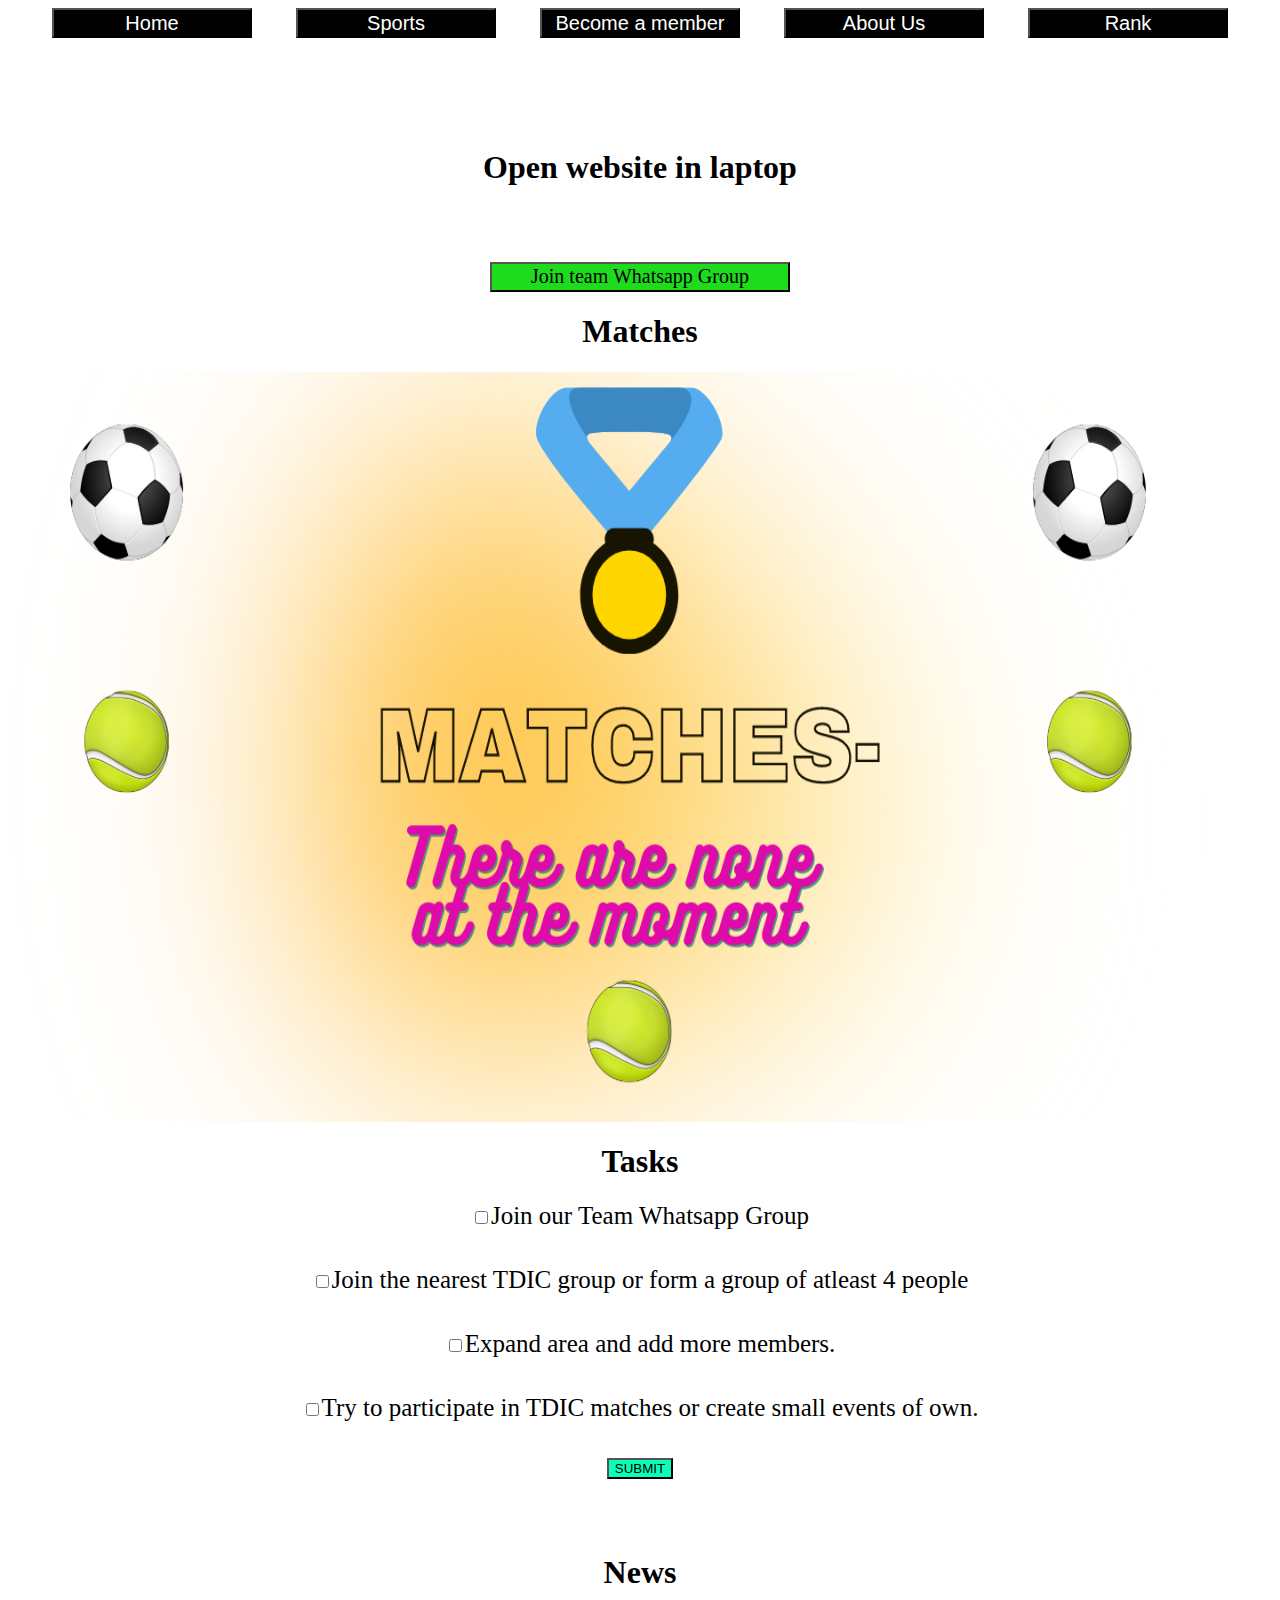
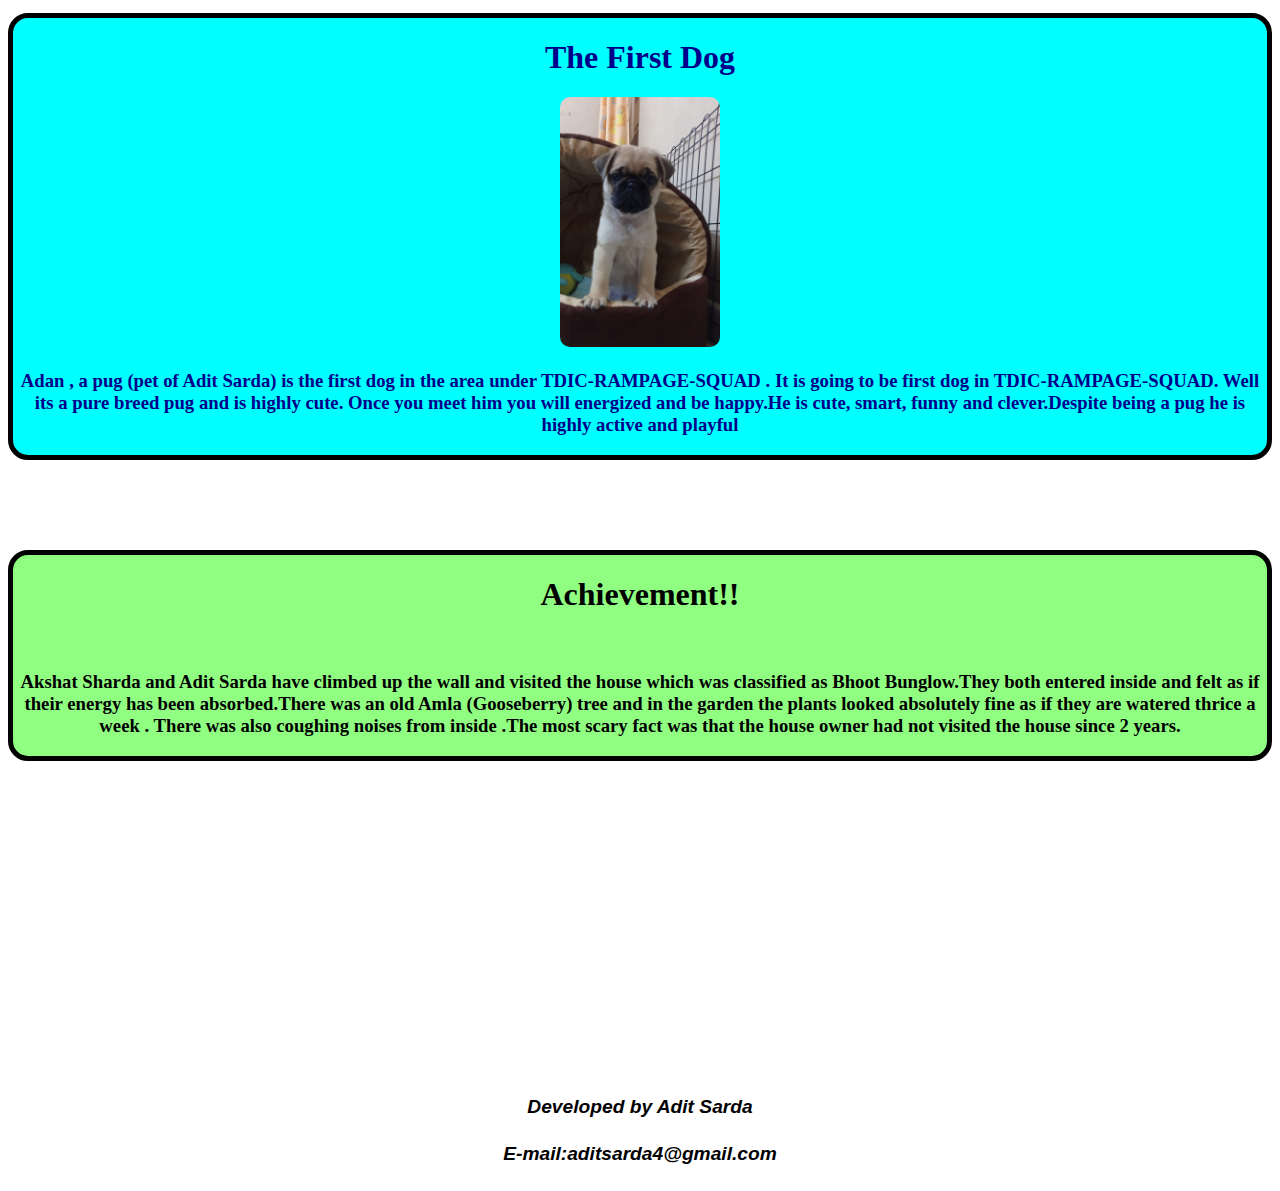
==== index.html @ 188b797c "Add files via upload" ====
<!DOCTYPE html>
<html lang="en">

<head>
    <meta charset="UTF-8">
    <meta http-equiv="X-UA-Compatible" content="IE=edge">
    <meta name="viewport" content="width=device-width, initial-scale=1.0">
    <link rel="stylesheet" href="Homepage.css">
    <title>TDIC-RAMPAGE SQUAD</title>
</head>

<body>
    <nav id="navbar">
        <button class="home" id="home">Home</button>
        <button class="home" id="sports">Sports</button>
        <button class="home" id="member">Become a member</button>
        <button class="home" id="aboutus">About Us</button>
        <button class="home" id="rank">Rank</button>
    </nav><br><br><br><br><br>
    <div class="container">
        <div class="movies">
            <h1>Open website in laptop </h1><br><br><br>
            <div id="">
                <button id="whatsapp">Join team Whatsapp Group</button>
            </div>

            <div class="flex-column">
                <h1>Matches</h1>
                <img id="win" src="./assets/Matches design -1.png" alt="">
            </div>
            <div>
                <h1>Tasks</h1>
                <input type="checkbox" id="tasks"><label for="">Join our Team Whatsapp Group </label><br><br><br>
                <input type="checkbox" id="tasks"><label for="">Join the nearest TDIC group or form a group of atleast 4
                    people
                </label><br><br><br>
                <input type="checkbox" id="tasks"><label for="">Expand area and add more members.</label><br><br><br>
                <input type="checkbox" id="tasks"><label for="">Try to participate in TDIC matches or create small
                    events of
                    own.</label><br><br><br>
                <button id="submita" onclick="submita()">SUBMIT</button><br><br><br><br>
                <div id="divans"></div>


            </div>
            <div>
                <h1>News</h1>
            </div>
            <div id="adan">
                <h1>The First Dog</h1>
                <img id="lion" src="./assets/IMG_20210728_160844.jpg" alt="">
                <h3>Adan , a pug (pet of Adit Sarda) is the first dog in the area under TDIC-RAMPAGE-SQUAD . It is going
                    to
                    be
                    first dog in TDIC-RAMPAGE-SQUAD. Well its a pure breed pug and is highly cute. Once you meet him you
                    will
                    energized and be happy.He is cute, smart, funny and clever.Despite being a pug he is highly active
                    and
                    playful
                </h3>
            </div>
            <br><br><br><br><br>
            <div id="beware">
                <h1>Achievement!!</h1>
                <img id="house" src="https://cdn.pixabay.com/photo/2018/03/18/15/26/villa-3237114__480.jpg" alt="">
                <h3>Akshat Sharda and Adit Sarda have climbed up the wall and visited the house which was classified as
                    Bhoot
                    Bunglow.They both entered inside and felt as if their energy has been absorbed.There was an old Amla
                    (Gooseberry) tree and in the garden the plants looked absolutely fine as if they are watered thrice
                    a
                    week .
                    There was also coughing noises from inside .The most scary fact was that the house owner had not
                    visited
                    the
                    house since 2 years.
                </h3>
            </div>
            <div>
                <h1></h1>
                <img src="" alt="">
                <p></p>
            </div>
            <div>
                <h1></h1>
                <img src="" alt="">
                <p></p>
            </div>
            <div>
                <h1></h1>
                <img src="" alt="">
                <p></p>
            </div>
            <div>
                <h1></h1>
                <img src="" alt="">
                <p></p>
            </div>
            <div>
                <h1></h1>
                <img src="" alt="">
                <p></p>
            </div>
            <div>
                <h1></h1>
                <img src="" alt="">
                <p></p>
            </div>
            <div>
                <h1></h1>
                <img src="" alt="">
                <p></p>
            </div>
            <div>
                <h1></h1>
                <img src="" alt="">
                <p></p>
            </div>
        </div>
    </div>
    <h3 id="develop">Developed by Adit Sarda</h3>
    <h4 id="develop">E-mail:aditsarda4@gmail.com</h4>


    <script src="./homepage.js"></script>
</body>

</html>
---- Homepage.css ----
#navbar {
    display: flex;
    justify-content: space-evenly;
    align-items: center;
}

footer {


    margin-top: 100px;
    margin-right: 400px;
    margin-left: 400px;
}

#wrap-reverse {
    display: flex;
    justify-content: space-around;
    align-items: center;
}

* {
    text-align: center;
}

.flex-column {
    display: flex;
    flex-direction: column;
    justify-content: space-evenly;
}




@media only screen and (max-width:600px) {
    #wrap-reverse {
        flex-wrap: wrap-reverse;
    }

    * {
        display: flex;

        text-align: center;
        align-items: center;

    }

    .container {
        text-align: center;
    }

    .movies {
        flex-wrap: wrap;
        min-height: 300px;
        margin: 3% 14%;
    }

    /* img {
        display: flex;
        width: fit-content;
    } */

    .button {
        margin: 0% 2%;
    }
}

.home {
    background-color: black;
    color: white;
    height: 30px;
    width: 200px;
    font-size: 20px;
    cursor: pointer;
}

#whatsapp {
    background-color: rgb(30, 219, 30);
    color: black;
    height: 30px;
    width: 300px;
    font-size: 20px;
    font-family: fantasy;
    cursor: pointer;
}

#adan:hover {
    box-shadow: 5px 1px 9px 5px rgba(0, 0, 0, 0.75);
    transform: scale(1.1);
}

#adan {
    box-shadow: 2px solid black;
    border: 5px solid black;
    border-radius: 20px;
    background-color: cyan;
    color: darkblue;
}

#beware {
    box-shadow: 2px solid black;
    border: 5px solid black;
    border-radius: 20px;
    background-color: rgb(144, 255, 129);
    color: black;
}

#beware:hover {
    box-shadow: 5px 1px 9px 5px rgba(0, 0, 0, 0.75);
    transform: scale(1.1);
}

#house {
    height: 250px;
    border-radius: 10px;
}

#win {
    height: 750px;
    width: 1200px;
}

#develop {
    font-family: sans-serif;
    font-style: italic;
    font-size: larger;
}

label {
    font-size: 25px;
}

#submita {
    background-color: rgb(9, 255, 181);
}

#lion {
    height: 250px;
    border-radius: 10px;
}
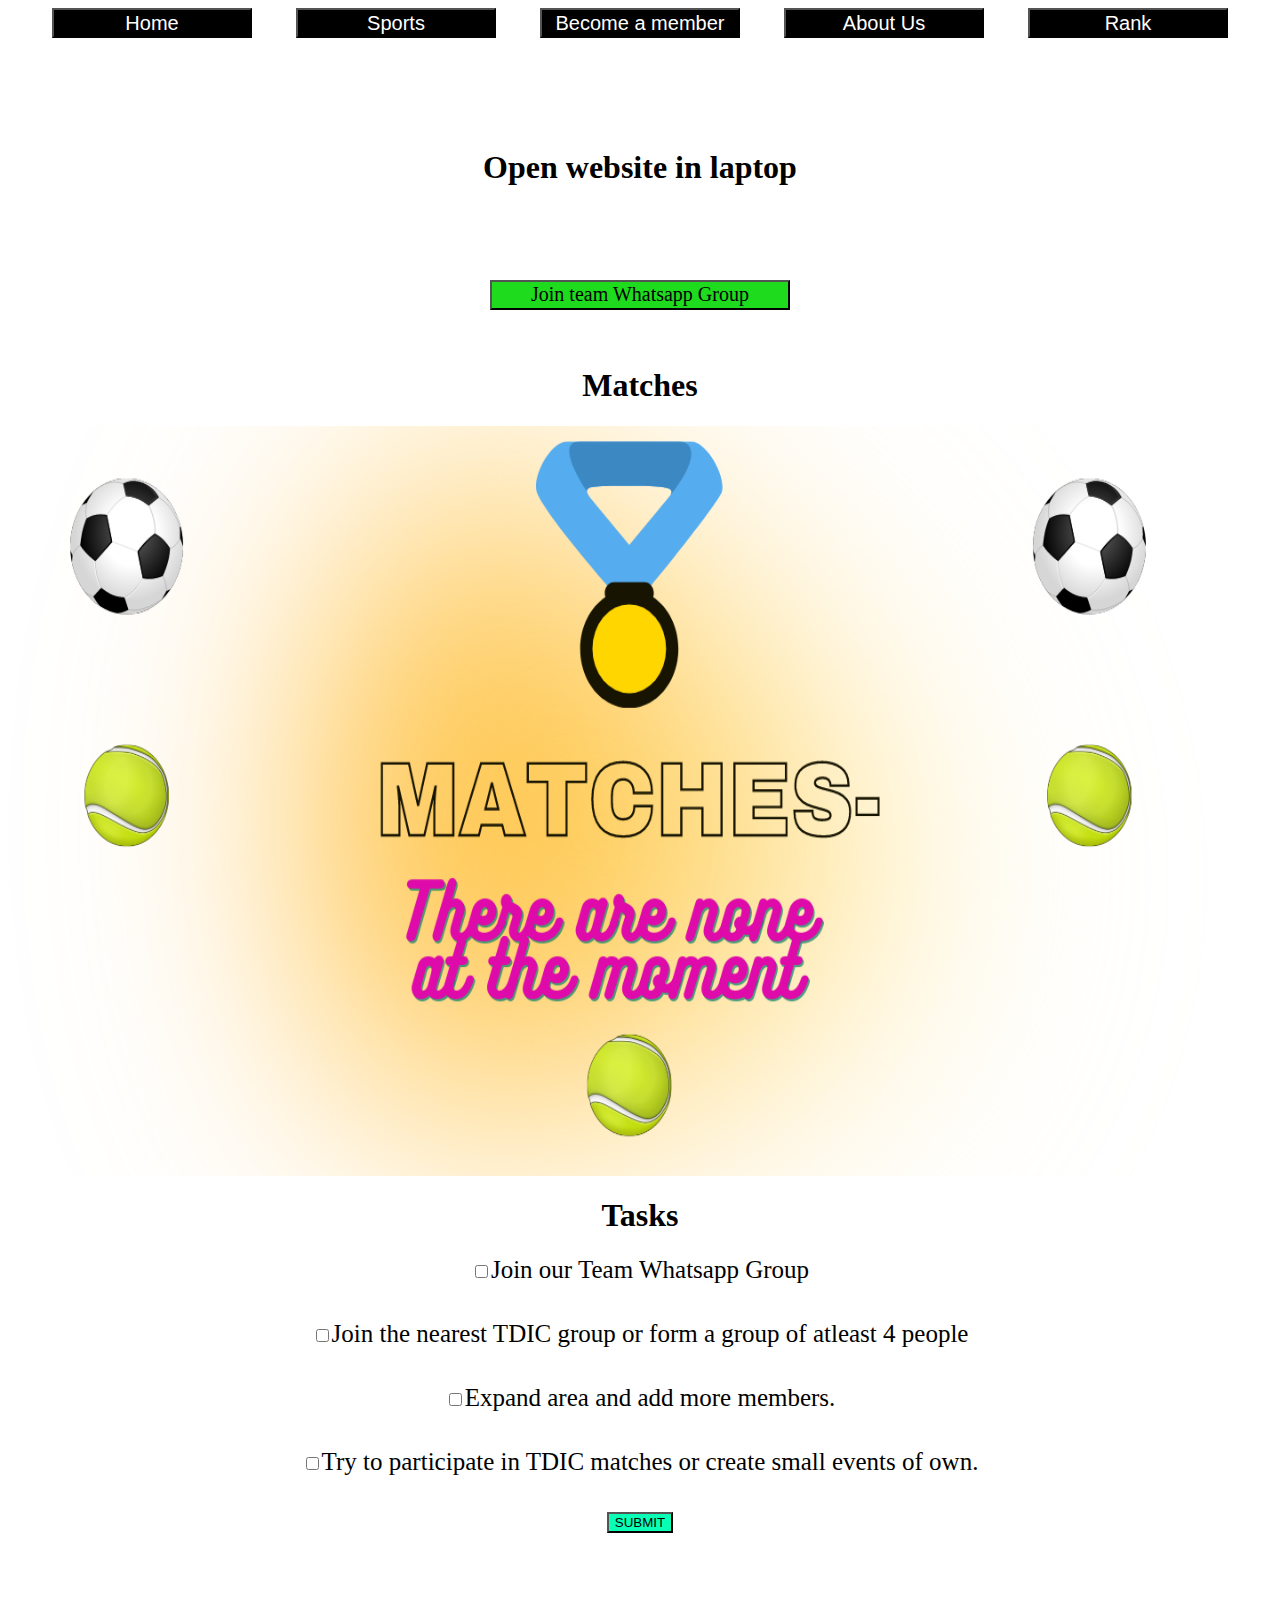
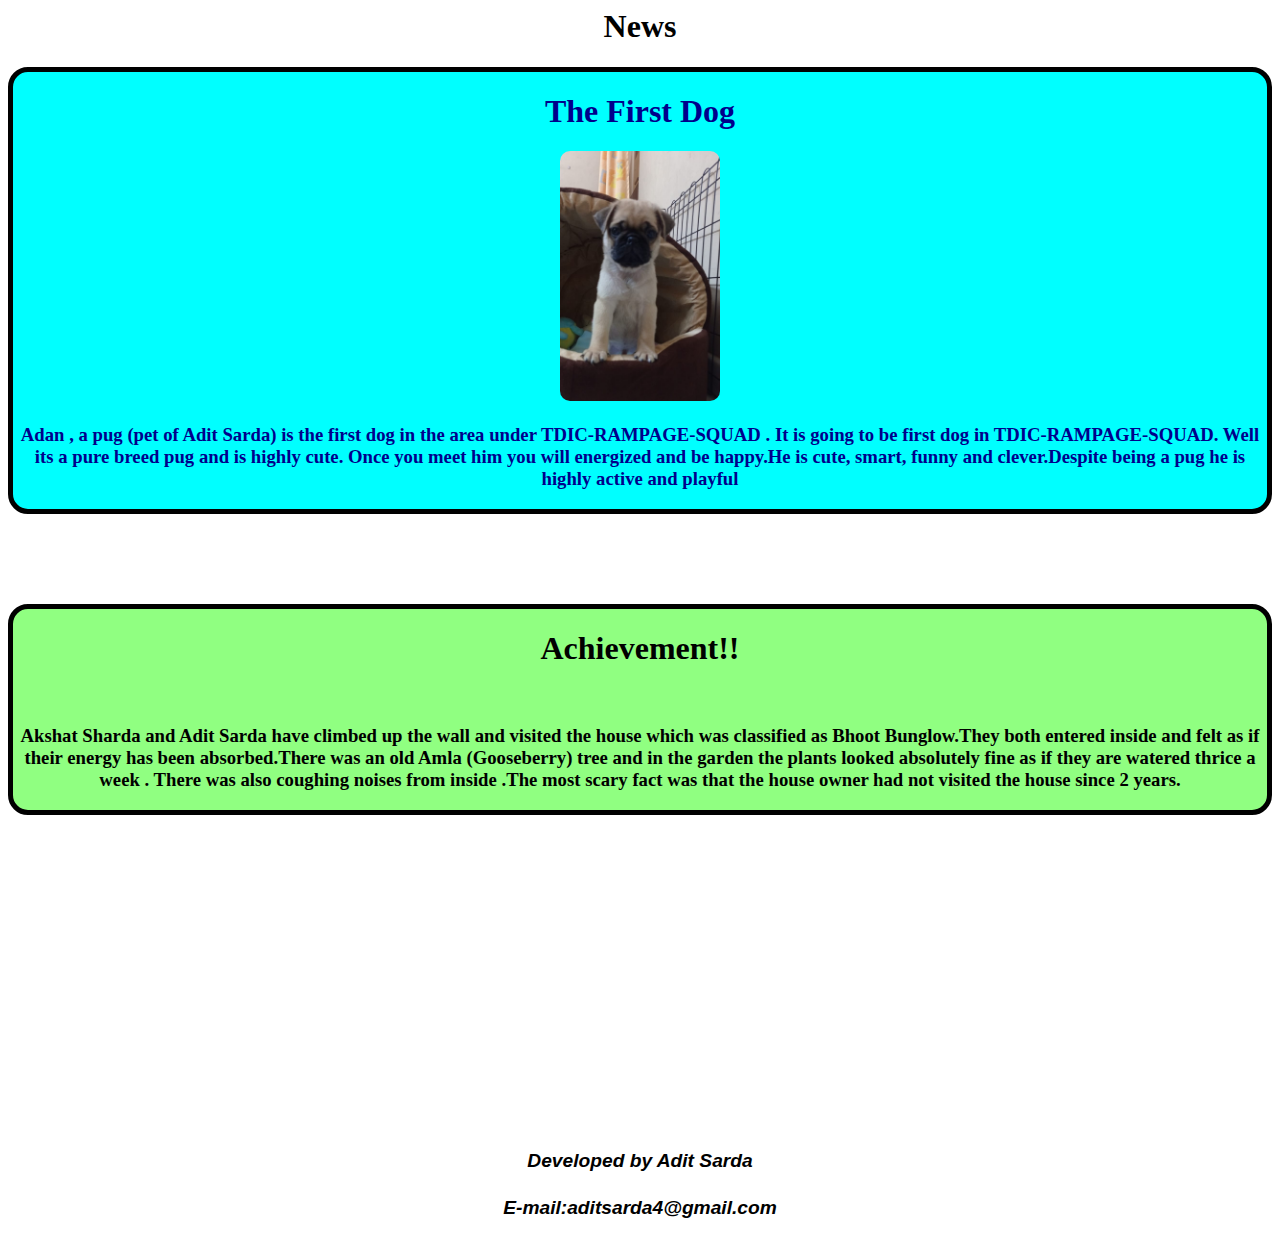
==== commit 370cd9f4: "Add files via upload" ====
--- a/index.html
+++ b/index.html
@@ -19,10 +19,10 @@
     </nav><br><br><br><br><br>
     <div class="container">
         <div class="movies">
-            <h1>Open website in laptop </h1><br><br><br>
+            <h1>Open website in laptop </h1><br><br><br><br>
             <div id="">
                 <button id="whatsapp">Join team Whatsapp Group</button>
-            </div>
+            </div><br><br>
 
             <div class="flex-column">
                 <h1>Matches</h1>
--- a/Homepage.css
+++ b/Homepage.css
@@ -33,16 +33,18 @@
 
 @media only screen and (max-width:600px) {
     #wrap-reverse {
-        flex-wrap: wrap-reverse;
+        flex-wrap: wrap;
     }
 
     * {
         display: flex;
-
+        flex-wrap: wrap;
         text-align: center;
         align-items: center;
+        /* justify-content: space-between; */
+    }
 
-    }
+
 
     .container {
         text-align: center;
@@ -54,10 +56,14 @@
         margin: 3% 14%;
     }
 
-    /* img {
+    img {
         display: flex;
         width: fit-content;
-    } */
+        max-width: 600px;
+        max-height: 450px;
+        min-height: 200px;
+        min-width: 300px;
+    }
 
     .button {
         margin: 0% 2%;
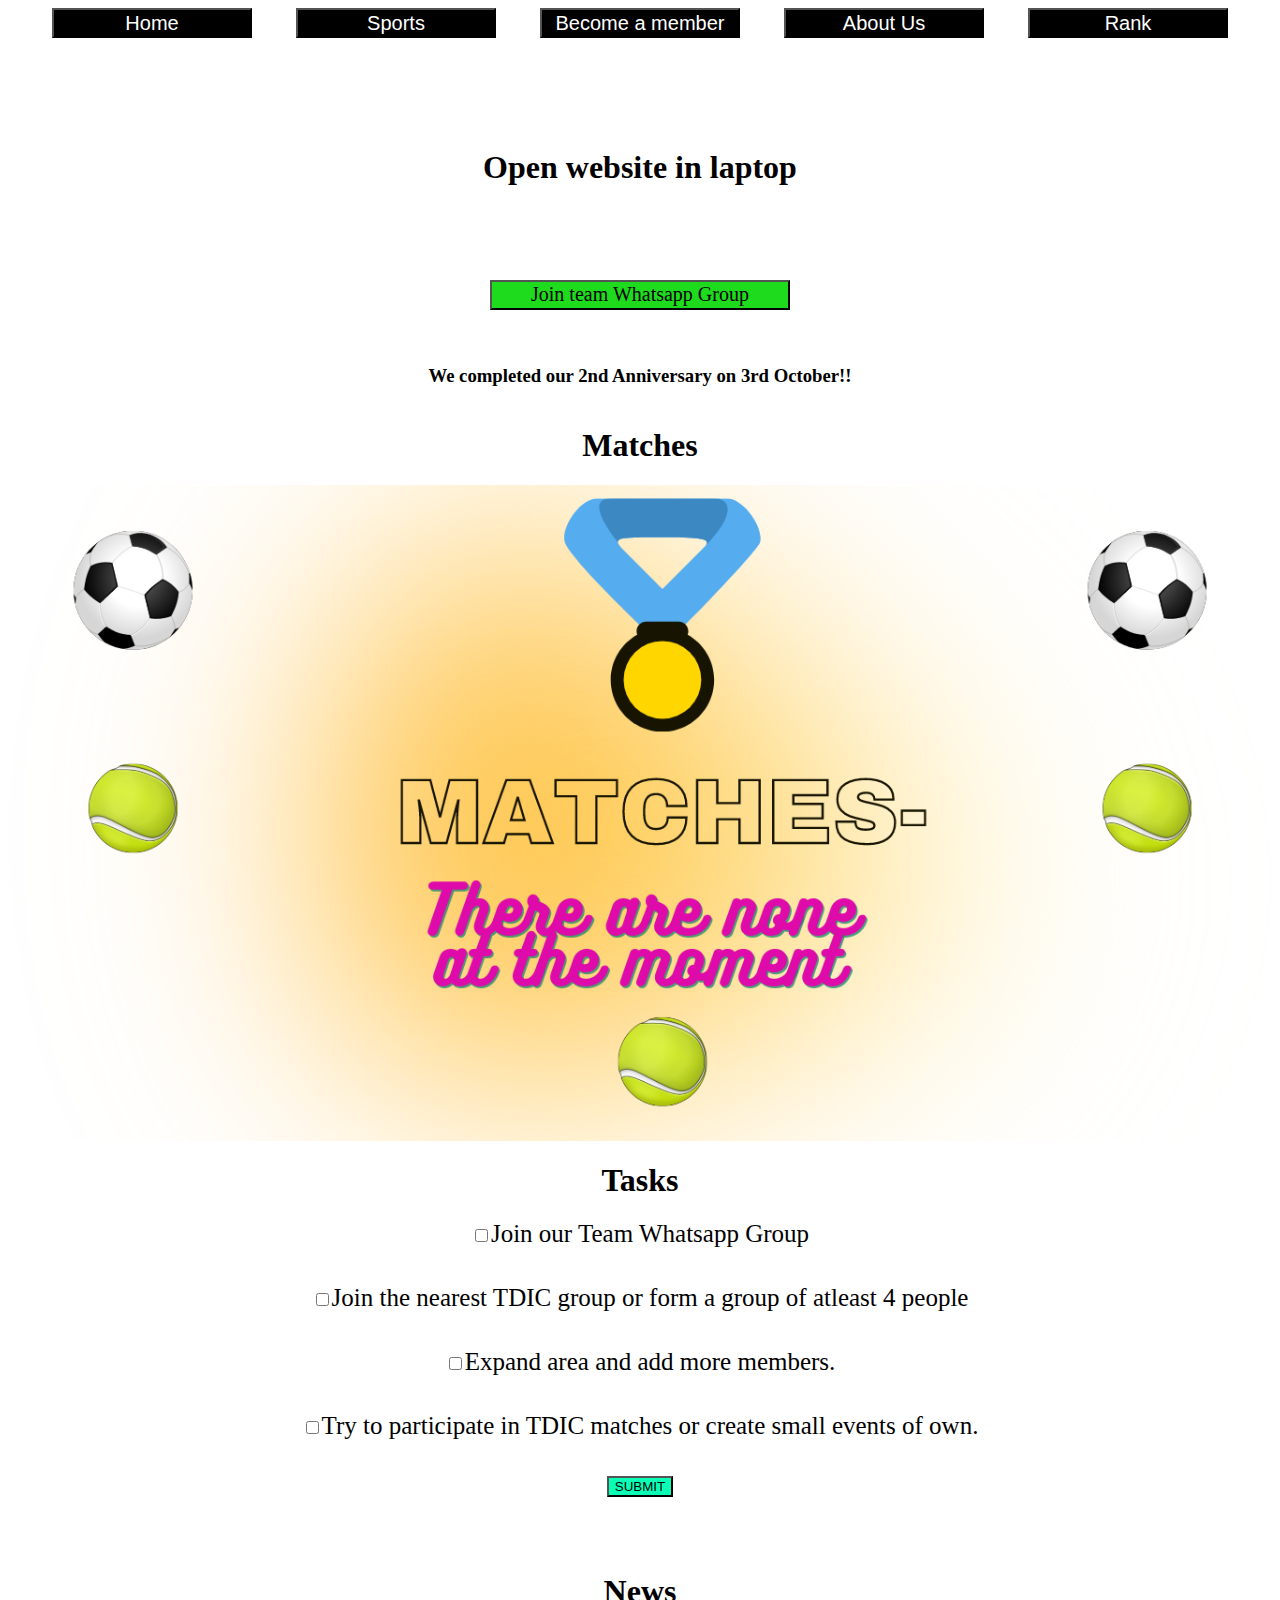
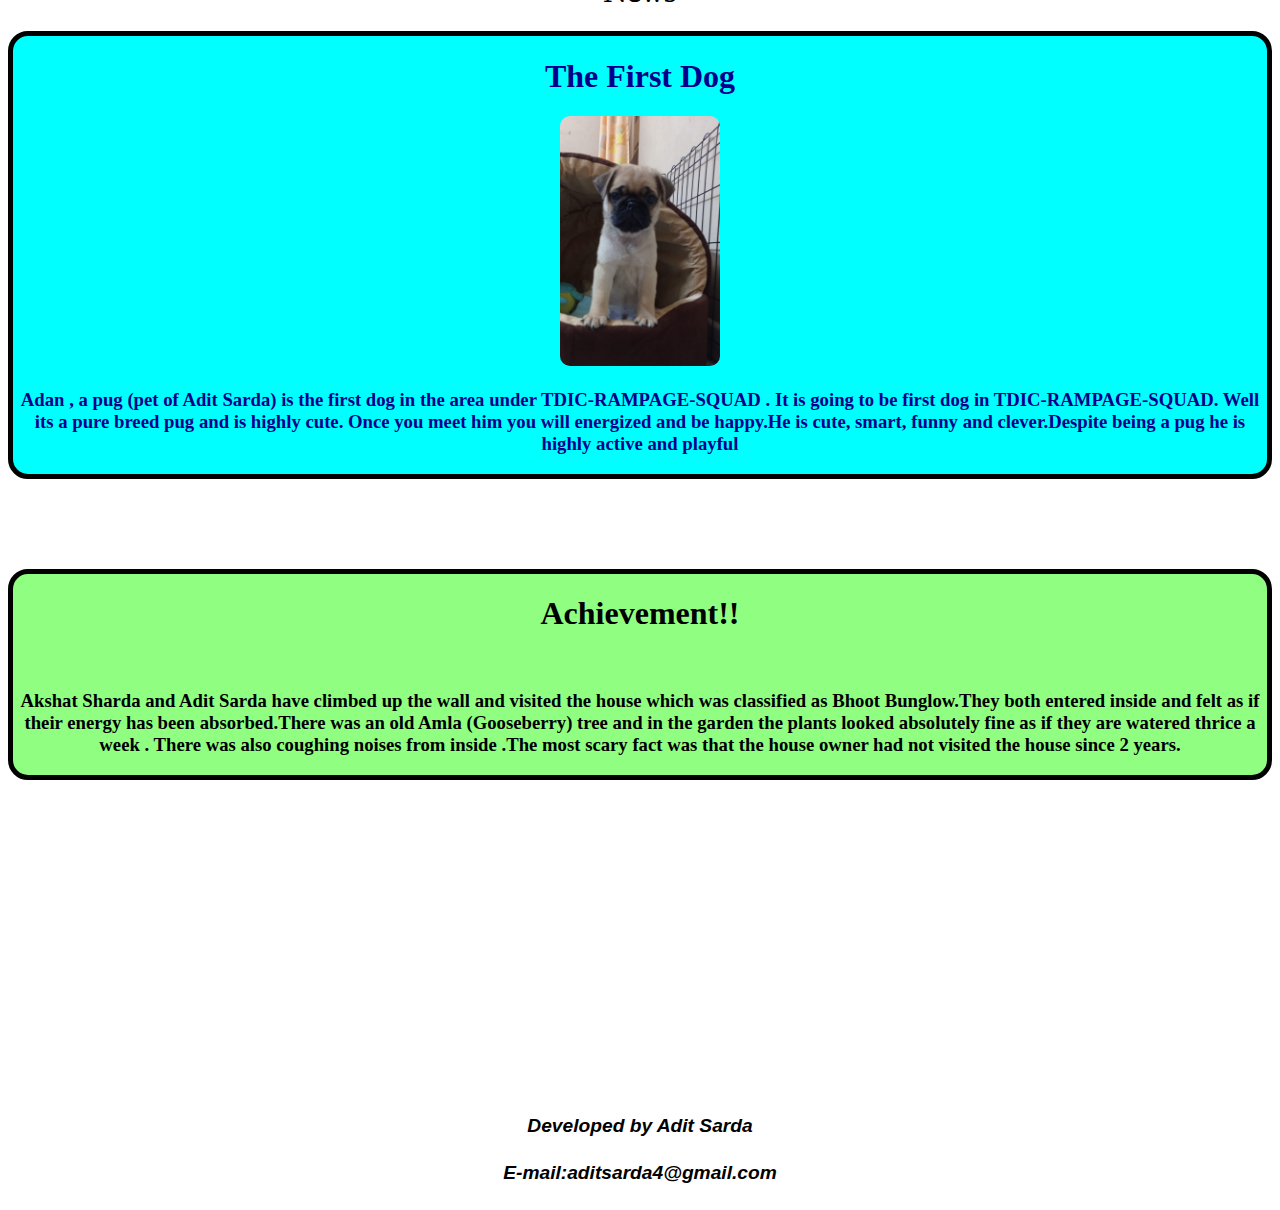
==== commit 49a7f2b4: "Add files via upload" ====
--- a/index.html
+++ b/index.html
@@ -23,13 +23,16 @@
             <div id="">
                 <button id="whatsapp">Join team Whatsapp Group</button>
             </div><br><br>
+            <h3>We completed our 2nd Anniversary on 3rd October!!</h3>
 
             <div class="flex-column">
                 <h1>Matches</h1>
                 <img id="win" src="./assets/Matches design -1.png" alt="">
             </div>
             <div>
-                <h1>Tasks</h1>
+                <div>
+                    <h1>Tasks</h1>
+                </div>
                 <input type="checkbox" id="tasks"><label for="">Join our Team Whatsapp Group </label><br><br><br>
                 <input type="checkbox" id="tasks"><label for="">Join the nearest TDIC group or form a group of atleast 4
                     people
@@ -121,6 +124,7 @@
     <h4 id="develop">E-mail:aditsarda4@gmail.com</h4>
 
 
+
     <script src="./homepage.js"></script>
 </body>
 
--- a/Homepage.css
+++ b/Homepage.css
@@ -56,7 +56,7 @@
         margin: 3% 14%;
     }
 
-    img {
+    #win {
         display: flex;
         width: fit-content;
         max-width: 600px;
@@ -121,8 +121,8 @@
 }
 
 #win {
-    height: 750px;
-    width: 1200px;
+    height: auto;
+    width: 100%;
 }
 
 #develop {
